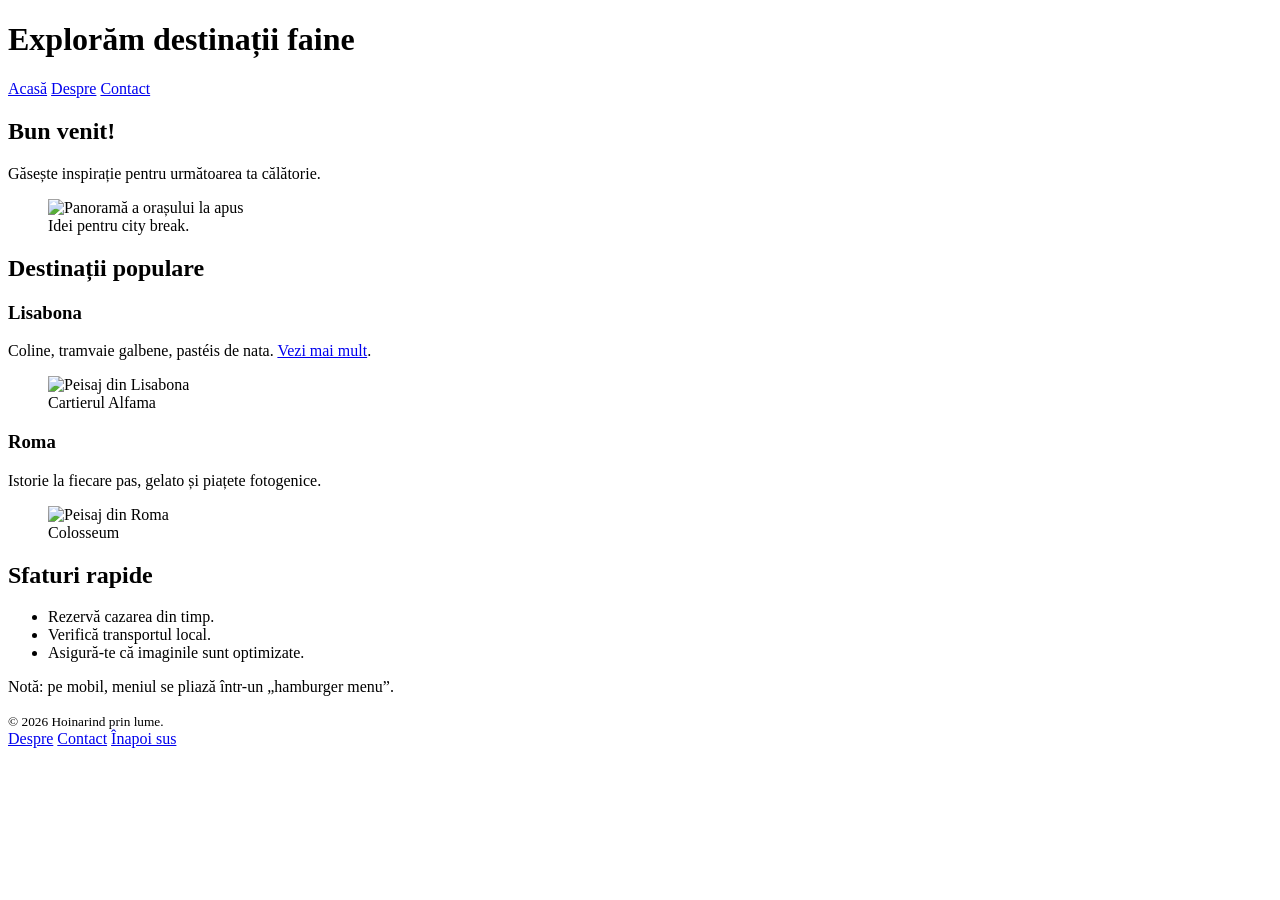
==== workshop/index.html @ c4a8d69f "Fix starter bugs and solution issues (phase 0) - css-padding_margin: close <main>, show all demos, a" ====
<!DOCTYPE html>
<html lang="ro">
  <head>
    <meta charset="utf-8" />
    <meta name="viewport" content="width=device-width, initial-scale=1" />
    <title>Hoinarind prin lume — Home</title>

    <link rel="stylesheet" href="styles/global.css" />
    <link rel="stylesheet" href="styles/home.css" />
  </head>

  <body>
    <header id="top" class="site-header">
      <h1 class="site-title">Explorăm destinații faine</h1>
      <nav class="site-nav" aria-label="Navigație principală">
        <a href="index.html" aria-current="page">Acasă</a>
        <a href="about.html">Despre</a>
        <a href="contact.html">Contact</a>
      </nav>
    </header>

    <main class="site-main">
      <section class="hero" aria-labelledby="hero-title">
        <h2 id="hero-title">Bun venit!</h2>
        <p class="hero-lead">
          Găsește inspirație pentru următoarea ta călătorie.
        </p>
        <figure class="hero-media">
          <img
            src="assets/img/home/city.jpg"
            alt="Panoramă a orașului la apus"
            width="612"
            height="485"
          />
          <figcaption>Idei pentru city break.</figcaption>
        </figure>
      </section>

      <section class="destinations" aria-labelledby="dest-title">
        <h2 id="dest-title">Destinații populare</h2>
        <article class="destination">
          <header class="destination-header">
            <h3 class="destination-title">Lisabona</h3>
          </header>
          <p class="description">
            Coline, tramvaie galbene, pastéis de nata.
            <a href="#">Vezi mai mult</a>.
          </p>
          <figure class="destination-media">
            <img
              src="assets/img/home/lisbon.jpg"
              alt="Peisaj din Lisabona"
              width="400"
              height="325"
            />
            <figcaption>Cartierul Alfama</figcaption>
          </figure>
        </article>

        <article class="destination">
          <header class="destination-header">
            <h3 class="destination-title">Roma</h3>
          </header>
          <p class="description">
            Istorie la fiecare pas, gelato și piațete fotogenice.
          </p>
          <figure class="destination-media">
            <img
              src="assets/img/home/rome.jpg"
              alt="Peisaj din Roma"
              width="600"
              height="600"
            />
            <figcaption>Colosseum</figcaption>
          </figure>
        </article>
      </section>

      <aside class="tips" aria-labelledby="tips-title">
        <h2 id="tips-title">Sfaturi rapide</h2>
        <ul class="tips-list">
          <li>Rezervă cazarea din timp.</li>
          <li>Verifică transportul local.</li>
          <li>Asigură-te că imaginile sunt optimizate.</li>
        </ul>
        <p class="note">
          Notă: pe mobil, meniul se pliază într-un „hamburger menu”.
        </p>
      </aside>
    </main>

    <footer class="site-footer">
      <small>&copy; <span data-year>2026</span> Hoinarind prin lume.</small>
      <nav class="footer-nav" aria-label="Navigație secundară">
        <a href="about.html">Despre</a>
        <a href="contact.html">Contact</a>
        <a href="#top" class="back-to-top">Înapoi sus</a>
      </nav>
    </footer>
  </body>
</html>
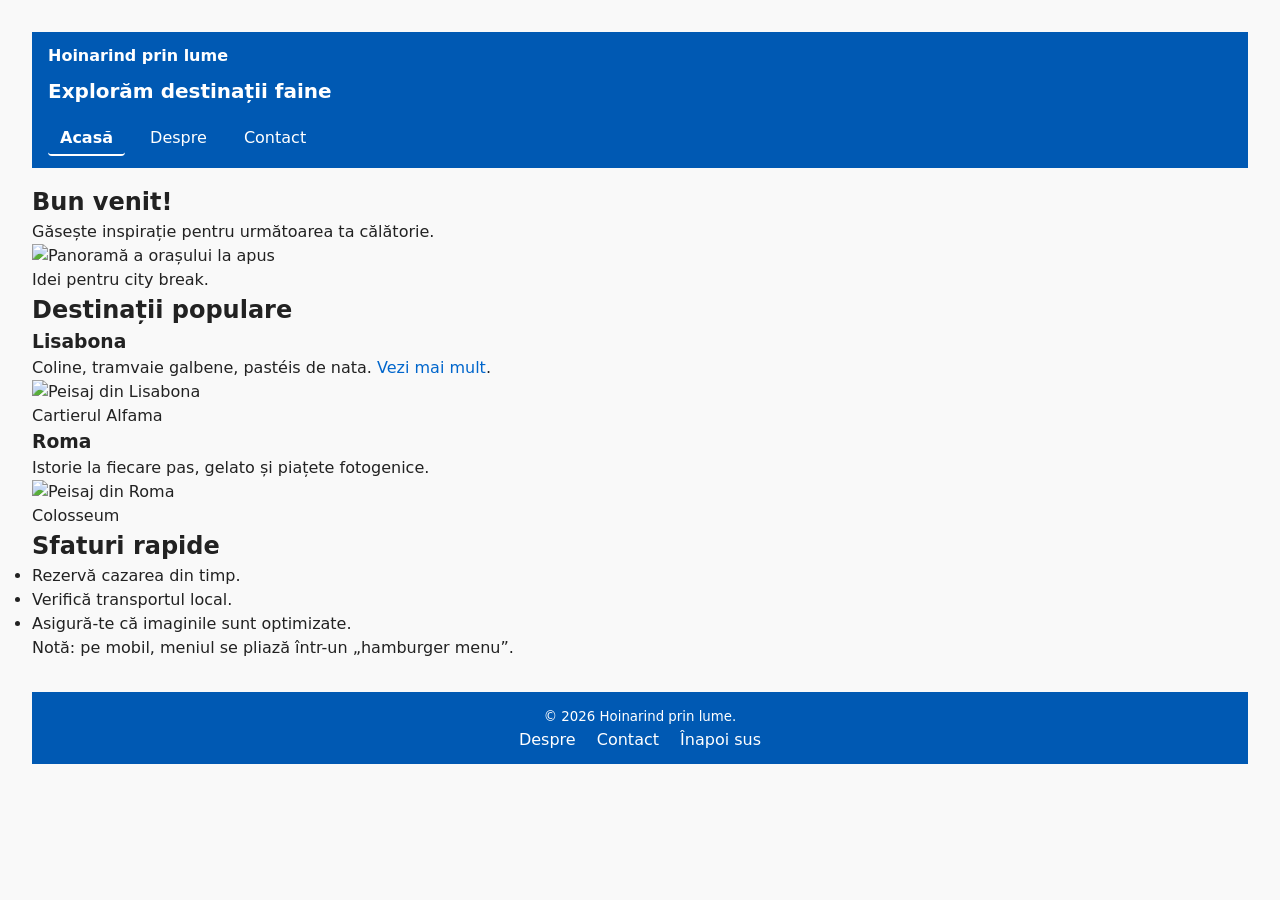
==== commit ad43541e: "Fix starter bugs and solution issues (phase 0) - sync shared HTML/README fixes from main (padding_ma" ====
--- a/workshop/index.html
+++ b/workshop/index.html
@@ -11,7 +11,14 @@
 
   <body>
     <header id="top" class="site-header">
+      <a href="index.html" class="logo"
+        ><span class="logo-text">Hoinarind prin lume</span></a
+      >
       <h1 class="site-title">Explorăm destinații faine</h1>
+      <input type="checkbox" id="nav-toggle" class="nav-toggle" />
+      <label for="nav-toggle" class="menu-toggle"
+        ><span aria-hidden="true">☰</span> Meniu</label
+      >
       <nav class="site-nav" aria-label="Navigație principală">
         <a href="index.html" aria-current="page">Acasă</a>
         <a href="about.html">Despre</a>
@@ -20,7 +27,7 @@
     </header>
 
     <main class="site-main">
-      <section class="hero" aria-labelledby="hero-title">
+      <section class="hero" id="hero-section" aria-labelledby="hero-title">
         <h2 id="hero-title">Bun venit!</h2>
         <p class="hero-lead">
           Găsește inspirație pentru următoarea ta călătorie.
--- a/workshop/styles/global.css
+++ b/workshop/styles/global.css
@@ -0,0 +1,216 @@
+/* =========================
+   RESET DE BAZĂ
+   ========================= */
+
+/* SELECTOR UNIVERSAL (*) → aplică stilul tuturor elementelor HTML */
+* {
+  margin: 0; /* elimină marginile implicite ale browserului (ex: la <body>, <h1>, <p>) */
+  padding: 0; /* elimină spațiile interne implicite */
+  box-sizing: border-box; /* face ca padding-ul și border-ul să fie incluse în dimensiunea totală → layout mai previzibil */
+}
+/* Vezi https://developer.mozilla.org/en-US/docs/Web/CSS/Universal_selectors */
+
+/* =========================
+   SETĂRI GENERALE
+   ========================= */
+
+/* SELECTOR DE TIP (html) */
+html {
+  font-size: 100%; /* respectă setarea de font a utilizatorului (implicit 16px → 1rem = 16px) */
+}
+
+/* SELECTOR DE TIP (body) */
+body {
+  font-family: system-ui, -apple-system, "Segoe UI", Roboto, sans-serif;
+  /* font „safe” de sistem: arată bine pe orice platformă */
+  color: #222; /* text principal gri-închis (contrast bun, dar mai plăcut decât negru) */
+  background-color: #f9f9f9; /* fundal deschis, neutru */
+  line-height: 1.5; /* spațiere între rânduri – mai ușor de citit */
+  padding: 1rem; /* margine interioară pentru ca textul să nu atingă marginile ecranului */
+}
+
+/* SELECTOR DE TIP (a) → toate linkurile */
+a {
+  color: #0066cc; /* albastru standard pentru linkuri */
+  text-decoration: none; /* elimină sublinierea implicită (la hover) */
+}
+
+/* PSEUDO-CLASE (hover și focus)
+   Hover = când treci cu mouse-ul
+   Focus-visible = când linkul e selectat de la tastatură (accesibilitate);
+   spre deosebire de :focus, nu se activează la click cu mouse-ul */
+a:hover,
+a:focus-visible {
+  text-decoration: underline; /* subliniază linkul → indică acțiune */
+  color: #004999; /* albastru mai închis la interacțiune */
+}
+/* Bună practică:
+   - Linkurile trebuie să aibă un feedback vizual (hover/focus).
+   - Nu elimina complet stilul de focus → ajută navigarea cu tastatura. */
+
+/* =========================
+   STRUCTURA PAGINII (HEADER + FOOTER)
+   ========================= */
+
+/* SELECTORI DE CLASĂ combinați (.site-header, .site-footer)
+   → aplică același stil la ambele */
+.site-header,
+.site-footer {
+  background-color: #0059b3; /* albastru de accent */
+  color: white; /* text alb pentru contrast */
+  padding: 0.75rem 1rem; /* spațiu interior sus/jos și lateral */
+}
+
+/* SELECTOR DE CLASĂ (.site-title)
+   → stil pentru titlul site-ului */
+.site-title {
+  font-size: 1.25rem; /* ușor mai mare decât textul normal */
+  font-weight: bold; /* evidențiere */
+  margin: 0.5rem 0; /* spațiu sus/jos */
+}
+
+/* SELECTOR DE CLASĂ (.logo)
+   → stil pentru linkul/logo-ul site-ului */
+.logo {
+  display: inline-block; /* permite aplicarea de margin/padding */
+  font-weight: bold;
+  color: white; /* alb pe fundalul albastru */
+  text-decoration: none; /* elimină sublinierea */
+}
+/* De obicei `.logo` e un link → `display:inline-block` ajută să se comporte mai natural. */
+
+/* =========================
+   NAVIGAȚIA PRINCIPALĂ
+   ========================= */
+
+/* SELECTOR DE CLASĂ (.site-nav)
+   → containerul pentru linkuri; pe mobil e ascuns implicit (vezi mai jos) */
+.site-nav {
+  display: none; /* ascunde navigația complet până la apăsarea butonului */
+  margin-top: 0.5rem; /* distanță față de titlu/logo */
+}
+
+/* SELECTOR DESCENDENT (.site-nav a)
+   → doar linkurile din navigație, nu toate linkurile din pagină */
+.site-nav a {
+  display: inline-block; /* fiecare link se comportă ca un buton */
+  color: white;
+  padding: 0.25rem 0.75rem; /* spațiu intern pentru click ușor */
+  border-radius: 0.25rem; /* colțuri rotunjite */
+}
+
+/* PSEUDO-CLASĂ :hover */
+.site-nav a:hover {
+  background-color: rgba(255, 255, 255, 0.2);
+  /* fundal translucid → feedback vizual la hover */
+}
+
+/* SELECTOR DE ATRIBUT [aria-current="page"]
+   → evidențiază linkul activ (pagina curentă) */
+.site-nav a[aria-current="page"] {
+  font-weight: bold;
+  border-bottom: 2px solid white; /* linie sub linkul activ */
+}
+/* Folosește aria-current pentru accesibilitate și stilizare simultană. */
+
+/* =========================
+   BUTON MENIU (mobil)
+   ========================= */
+
+/* SELECTOR DE CLASĂ (.nav-toggle)
+   → checkbox-ul ascuns VIZUAL, dar nu și pentru tastatură/cititoare de ecran.
+   Atributul `hidden` sau `display: none` l-ar scoate din ordinea Tab
+   și meniul n-ar mai putea fi deschis de la tastatură. */
+.nav-toggle {
+  position: absolute;
+  width: 1px;
+  height: 1px;
+  overflow: hidden;
+  clip-path: inset(50%);
+  white-space: nowrap;
+}
+
+/* SELECTOR DE CLASĂ (.menu-toggle)
+   → label-ul care acționează ca un buton hamburger */
+.menu-toggle {
+  display: inline-block;
+  cursor: pointer; /* cursor mână la hover */
+  font-size: 1rem; /* dimensiune clară */
+  color: white;
+  margin-top: 0.5rem;
+}
+
+/* Când checkbox-ul primește focus de la tastatură, arătăm focusul pe label */
+.nav-toggle:focus-visible + .menu-toggle {
+  outline: 2px solid white;
+  outline-offset: 2px;
+}
+
+/* SELECTOR COMPLEX (checkbox hack)
+   .nav-toggle:checked + .menu-toggle + .site-nav
+   Explică: dacă inputul (checkbox) e bifat,
+   afișează meniul care urmează după el în DOM. */
+.nav-toggle:checked + .menu-toggle + .site-nav {
+  display: block; /* arată meniul când butonul e apăsat */
+}
+/* Acesta este un „truc” CSS-only pentru a deschide/închide meniul fără JavaScript. */
+
+/* =========================
+   CONȚINUT PRINCIPAL
+   ========================= */
+
+/* SELECTOR DE CLASĂ (.site-main)
+   → spațiere față de header */
+.site-main {
+  margin-top: 1rem;
+}
+
+/* =========================
+   FOOTER
+   ========================= */
+
+.site-footer {
+  margin-top: 2rem; /* distanță de conținutul principal */
+  text-align: center; /* text și linkuri centrate */
+}
+
+/* SELECTOR DESCENDENT (.footer-nav a) 
+  → stil specific linkurilor din footer 
+  → se aplică aceste stiluri DOAR elementelor care se află în interiorul unui alt element.
+  Cu alte cuvinte, îi spui browserului:
+  „Caută elementul X, dar numai dacă este copil sau nepot al elementului Y.” */
+
+.footer-nav a {
+  color: white;
+  margin: 0 0.5rem; /* spațiu orizontal între linkuri */
+}
+.footer-nav a:hover {
+  text-decoration: underline; /* feedback vizual la hover */
+}
+
+/* =========================
+   MEDIA QUERY (desktop)
+   ========================= */
+
+/* MEDIA QUERY: se aplică DOAR dacă ecranul are min. 700px lățime */
+@media (min-width: 700px) {
+  body {
+    padding: 2rem; /* mai mult spațiu pe ecrane mari */
+  }
+
+  .menu-toggle,
+  .nav-toggle {
+    display: none; /* pe desktop nu mai e nevoie de buton (nici de checkbox în ordinea Tab) */
+  }
+
+  .site-nav {
+    display: inline-block; /* meniul e vizibil permanent */
+  }
+
+  .site-nav a {
+    margin-right: 0.5rem; /* spațiu între linkurile din meniu */
+  }
+}
+/* Bună practică:
+   - Abordare "mobile first": meniul e ascuns implicit, apoi îl afișăm la ecrane mari.
+   - Media queries permit design adaptiv fără JS. */
